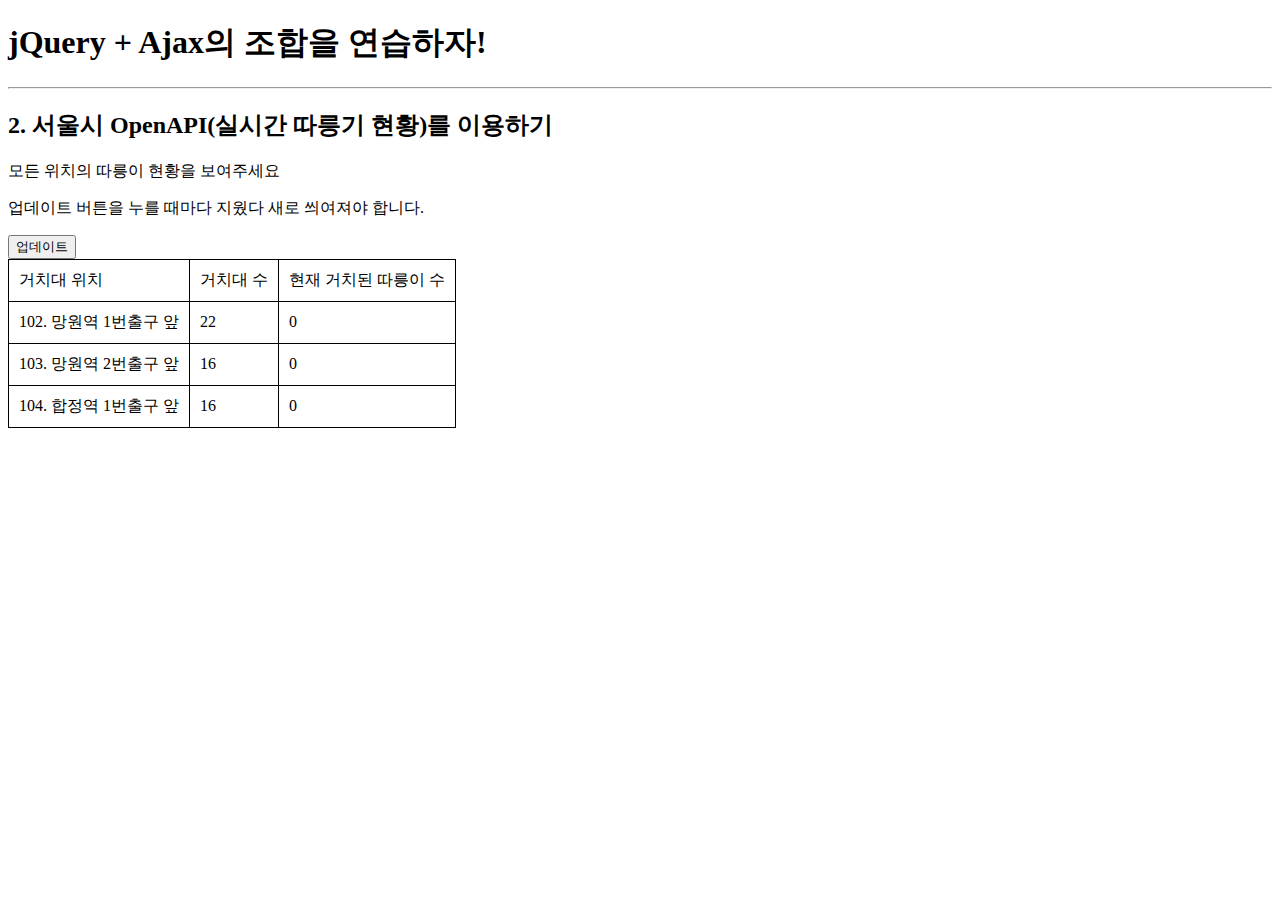
==== 2일차/bike.html @ 5395a2cf "Initial commit" ====
<!doctype html>
<html lang="ko">

<head>
    <meta charset="UTF-8">
    <title>JQuery 연습하고 가기!</title>
    <!-- JQuery를 import 합니다 -->
    <script src="https://ajax.googleapis.com/ajax/libs/jquery/3.4.1/jquery.min.js"></script>

    <style type="text/css">
        div.question-box {
            margin: 10px 0 20px 0;
        }

        table {
            border: 1px solid;
            border-collapse: collapse;
        }

        td,
        th {
            padding: 10px;
            border: 1px solid;
        }
    </style>

    <script>
        function q1() {
            // 여기에 코드를 입력하세요
            alert('hi')
        }
    </script>

</head>

<body>
    <h1>jQuery + Ajax의 조합을 연습하자!</h1>

    <hr />

    <div class="question-box">
        <h2>2. 서울시 OpenAPI(실시간 따릉기 현황)를 이용하기</h2>
        <p>모든 위치의 따릉이 현황을 보여주세요</p>
        <p>업데이트 버튼을 누를 때마다 지웠다 새로 씌여져야 합니다.</p>
        <button onclick="q1()">업데이트</button>
        <table>
            <thead>
                <tr>
                    <td>거치대 위치</td>
                    <td>거치대 수</td>
                    <td>현재 거치된 따릉이 수</td>
                </tr>
            </thead>
            <tbody id="names-q1">
                <tr>
                    <td>102. 망원역 1번출구 앞</td>
                    <td>22</td>
                    <td>0</td>
                </tr>
                <tr>
                    <td>103. 망원역 2번출구 앞</td>
                    <td>16</td>
                    <td>0</td>
                </tr>
                <tr>
                    <td>104. 합정역 1번출구 앞</td>
                    <td>16</td>
                    <td>0</td>
                </tr>
            </tbody>
        </table>
    </div>
</body>

</html>
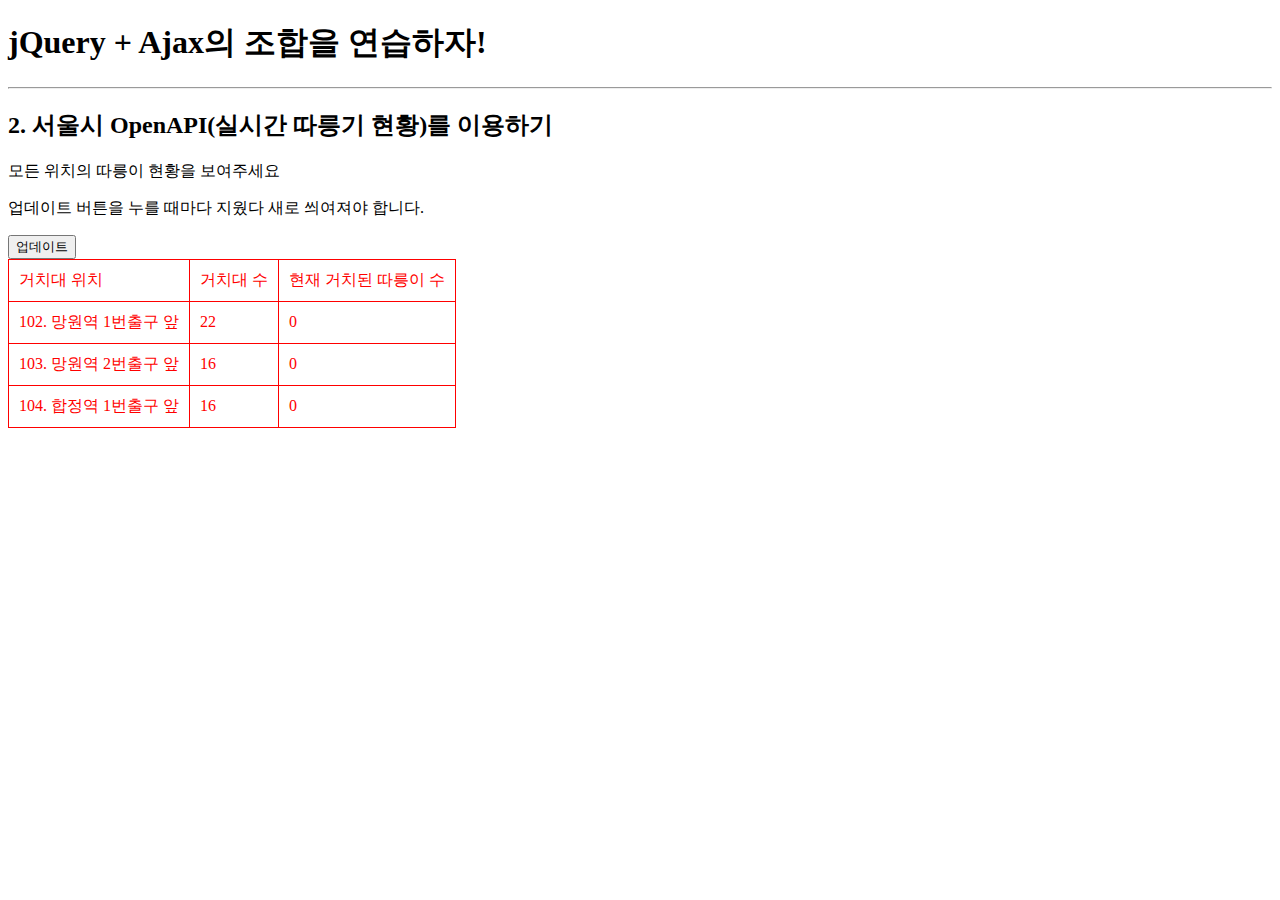
==== commit bdb5d713: "update th color" ====
--- a/2일차/bike.html
+++ b/2일차/bike.html
@@ -21,6 +21,7 @@
         th {
             padding: 10px;
             border: 1px solid;
+            color: red;
         }
     </style>
 
